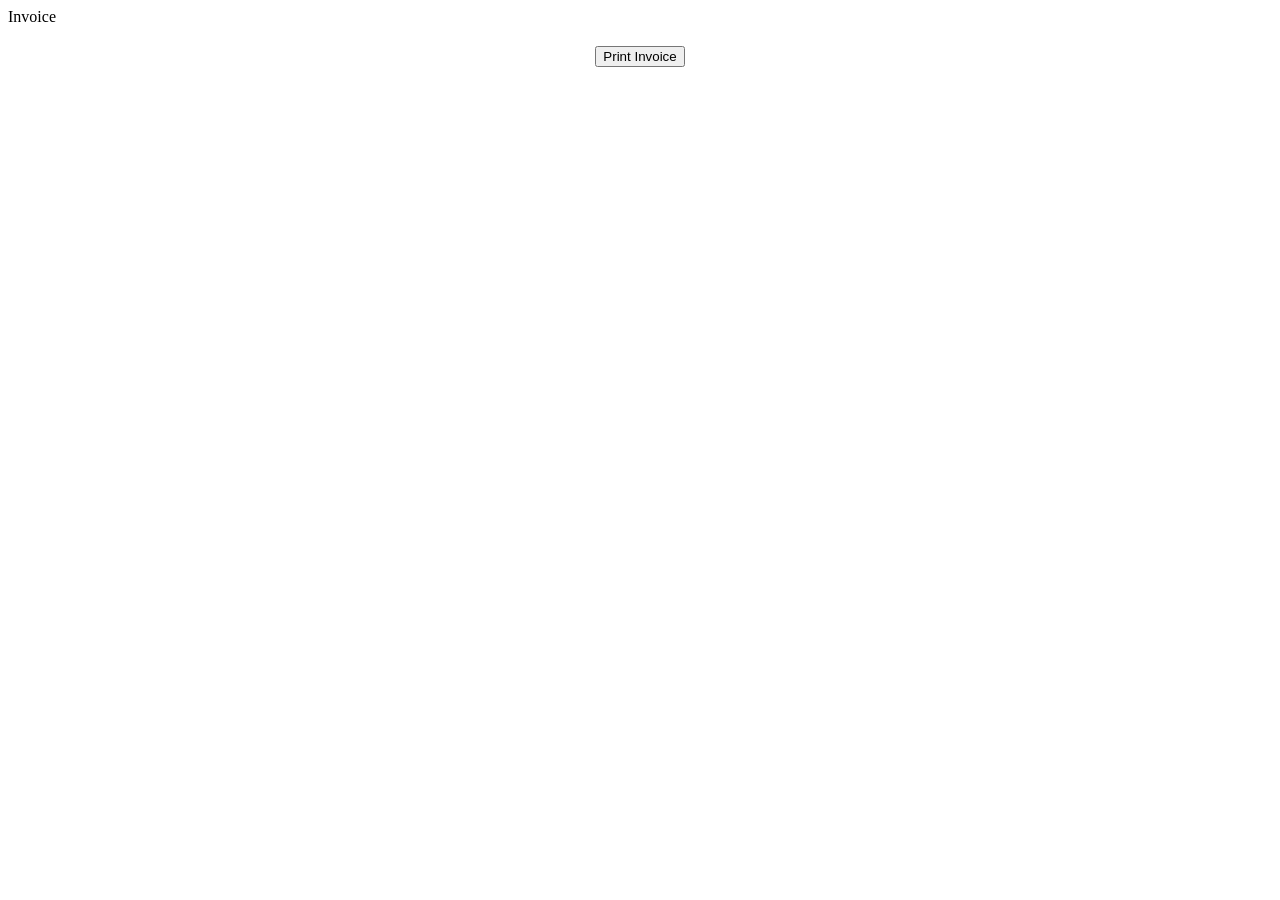
==== invoice.html @ fe83e2ed "Add initial invoice HTML structure and script" ====
<!DOCTYPE html>
<html lang="en">
<head>
  <meta charset="UTF-8">
  <title>Invoice</title>
  <link rel="stylesheet" href="styles.css">
</head>
<body>
  <header class="navbar">Invoice</header>

  <div class="invoice-container" id="invoice"></div>

  <div style="text-align:center; margin-top:20px;">
    <button onclick="window.print()">Print Invoice</button>
  </div>

  <script>
    const data = JSON.parse(localStorage.getItem("invoice"));
    let total = 0;

    let html = `<h2>Invoice</h2><table><tr><th>Item</th><th>Qty</th><th>Price</th></tr>`;

    data.forEach(item => {
      let subtotal = item.qty * item.price;
      total += subtotal;
      html += `<tr><td>${item.name}</td><td>${item.qty}</td><td>$${subtotal}</td></tr>`;
    });

    html += `</table><h3>Total: $${total}</h3>`;

    document.getElementById("invoice").innerHTML = html;
  </script>
</body>
</html>
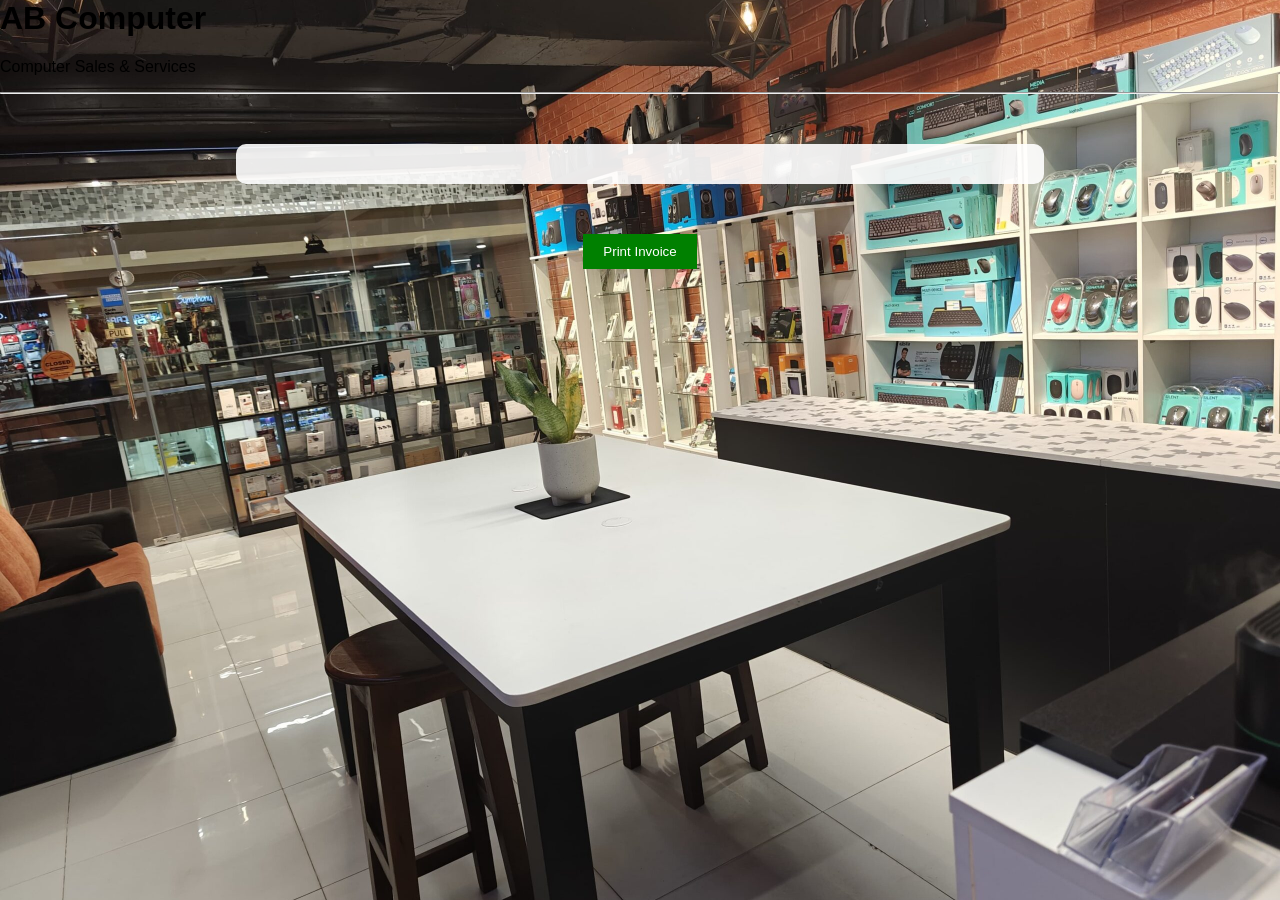
==== commit 77de1667: "Enhance invoice layout with customer details Updated invoice title and added customer information di" ====
--- a/invoice.html
+++ b/invoice.html
@@ -1,12 +1,15 @@
-<!DOCTYPE html>
 <html lang="en">
 <head>
   <meta charset="UTF-8">
-  <title>Invoice</title>
+  <title>Invoice - AB Computer</title>
   <link rel="stylesheet" href="styles.css">
 </head>
 <body>
-  <header class="navbar">Invoice</header>
+  <div class="invoice-header">
+    <h1>AB Computer</h1>
+    <p>Computer Sales & Services</p>
+    <hr>
+  </div>
 
   <div class="invoice-container" id="invoice"></div>
 
@@ -16,9 +19,19 @@
 
   <script>
     const data = JSON.parse(localStorage.getItem("invoice"));
+    const customer = JSON.parse(localStorage.getItem("customer"));
+
     let total = 0;
+    let date = new Date().toLocaleString();
 
-    let html = `<h2>Invoice</h2><table><tr><th>Item</th><th>Qty</th><th>Price</th></tr>`;
+    let html = `
+      <div class="invoice-info">
+        <p><strong>Customer:</strong> ${customer.name}</p>
+        <p><strong>Contact:</strong> ${customer.contact}</p>
+        <p><strong>Date:</strong> ${date}</p>
+      </div>
+      <table>
+        <tr><th>Item</th><th>Qty</th><th>Price</th></tr>`;
 
     data.forEach(item => {
       let subtotal = item.qty * item.price;
--- a/styles.css
+++ b/styles.css
@@ -0,0 +1,51 @@
+body {
+  margin: 0;
+  font-family: Arial;
+  background: url('shopic4-scaled.jpeg') no-repeat center center fixed;
+  background-size: cover;
+}
+.navbar {
+  background: rgba(0,0,0,0.8);
+  color: white;
+  padding: 15px;
+  text-align: center;
+  font-size: 24px;
+}
+
+.container, .invoice-container {
+  background: rgba(255,255,255,0.9);
+  margin: 50px auto;
+  padding: 20px;
+  width: 60%;
+  border-radius: 10px;
+}
+
+.product {
+  margin: 15px 0;
+}
+
+button {
+  padding: 10px 20px;
+  background: green;
+  color: white;
+  border: none;
+  cursor: pointer;
+}
+
+button:hover {
+  background: darkgreen;
+}
+
+table {
+  width: 100%;
+  border-collapse: collapse;
+}
+
+table, th, td {
+  border: 1px solid black;
+}
+
+th, td {
+  padding: 10px;
+  text-align: center;
+}
